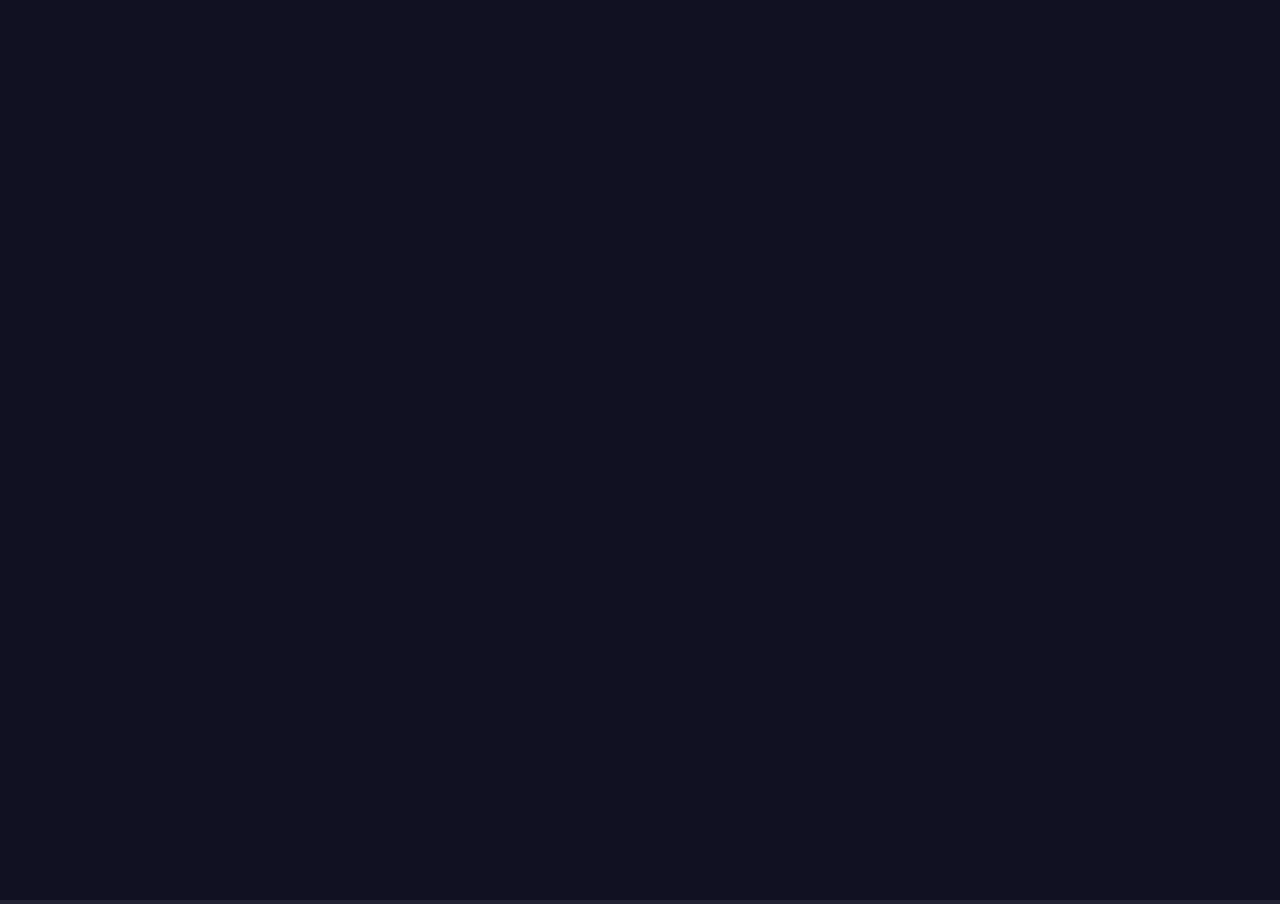
==== index.html @ d6336907 "first commit" ====
<!DOCTYPE html>
<html lang="en">
<head>
    <meta charset="UTF-8">
    <meta http-equiv="X-UA-Compatible" content="IE=edge">
    <link rel="stylesheet" href="style.css">
    <title>Space Flight Game</title>
    <link rel="shortcut icon" href="img/rocket.ico">
</head>
<body>
    <canvas id="flyGame"></canvas> 
    <script src="canvas.js"></script>
</body>
</html>
---- style.css ----
body{
    margin:0;
    background-color: #223;

}
#flyGame {
    background-color: #112;

}
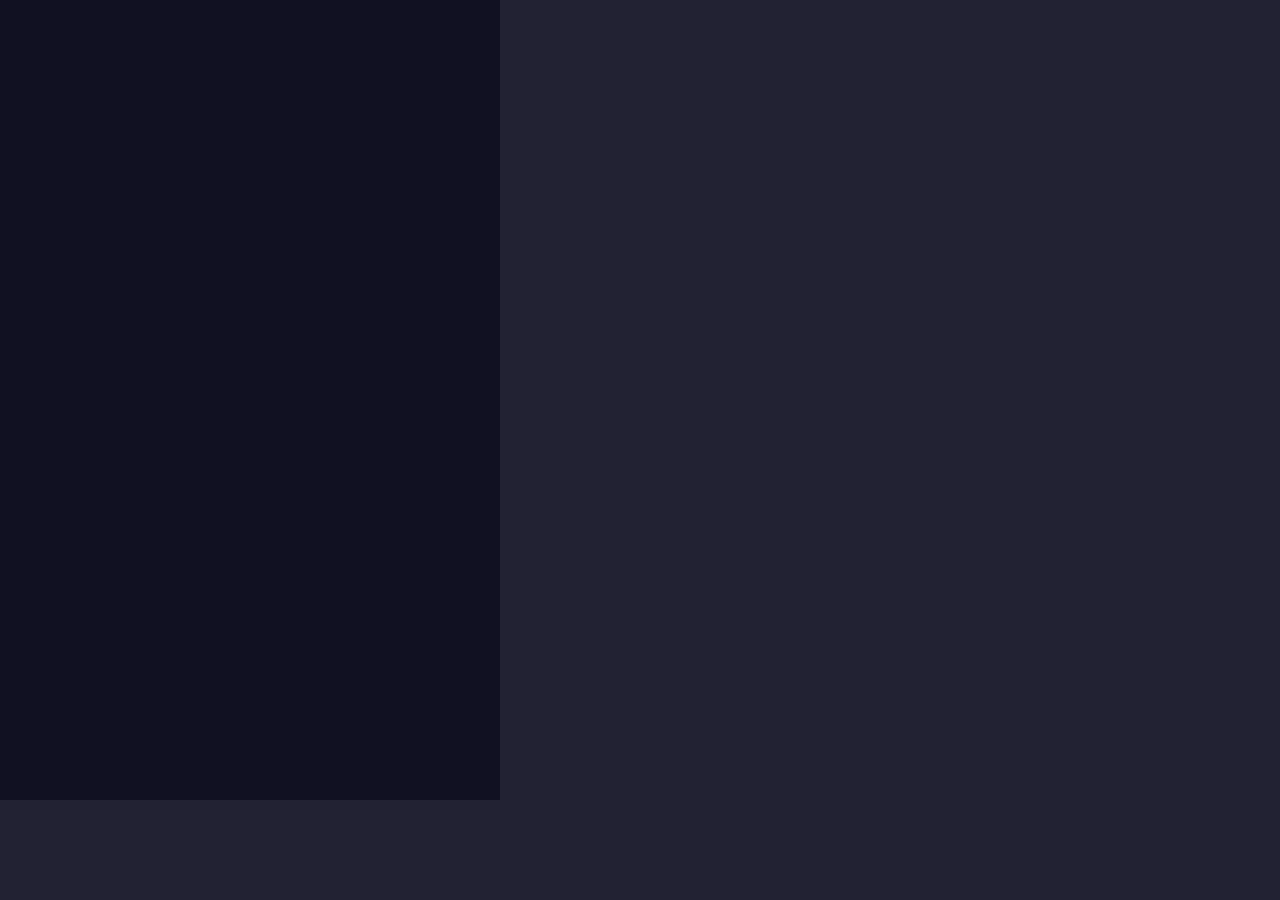
==== commit 3ee1bcec: "second commit" ====
--- a/index.html
+++ b/index.html
@@ -8,7 +8,14 @@
     <link rel="shortcut icon" href="img/rocket.ico">
 </head>
 <body>
-    <canvas id="flyGame"></canvas> 
-    <script src="canvas.js"></script>
+    <canvas id="flyGame" width="500px" height="800px"></canvas> 
+    <!-- <script src="canvas.js"></script> -->
+    <script src="src/lib/coords.js"></script>
+    <script src="src/components/missile/missile.js"></script>
+    <script src="src/components/rock/Rock.js"></script>
+    <script src="src/components/ship/Ship.js"></script>
+    <script src="src/components/space/Space.js"></script>
+    <script src="src/components/game/Game.js"></script>
+    <script src="app.js"></script>
 </body>
 </html>--- a/style.css
+++ b/style.css
@@ -1,4 +1,6 @@
-
+*{
+    box-sizing: border-box;
+}
 body{
     margin:0;
     background-color: #223;
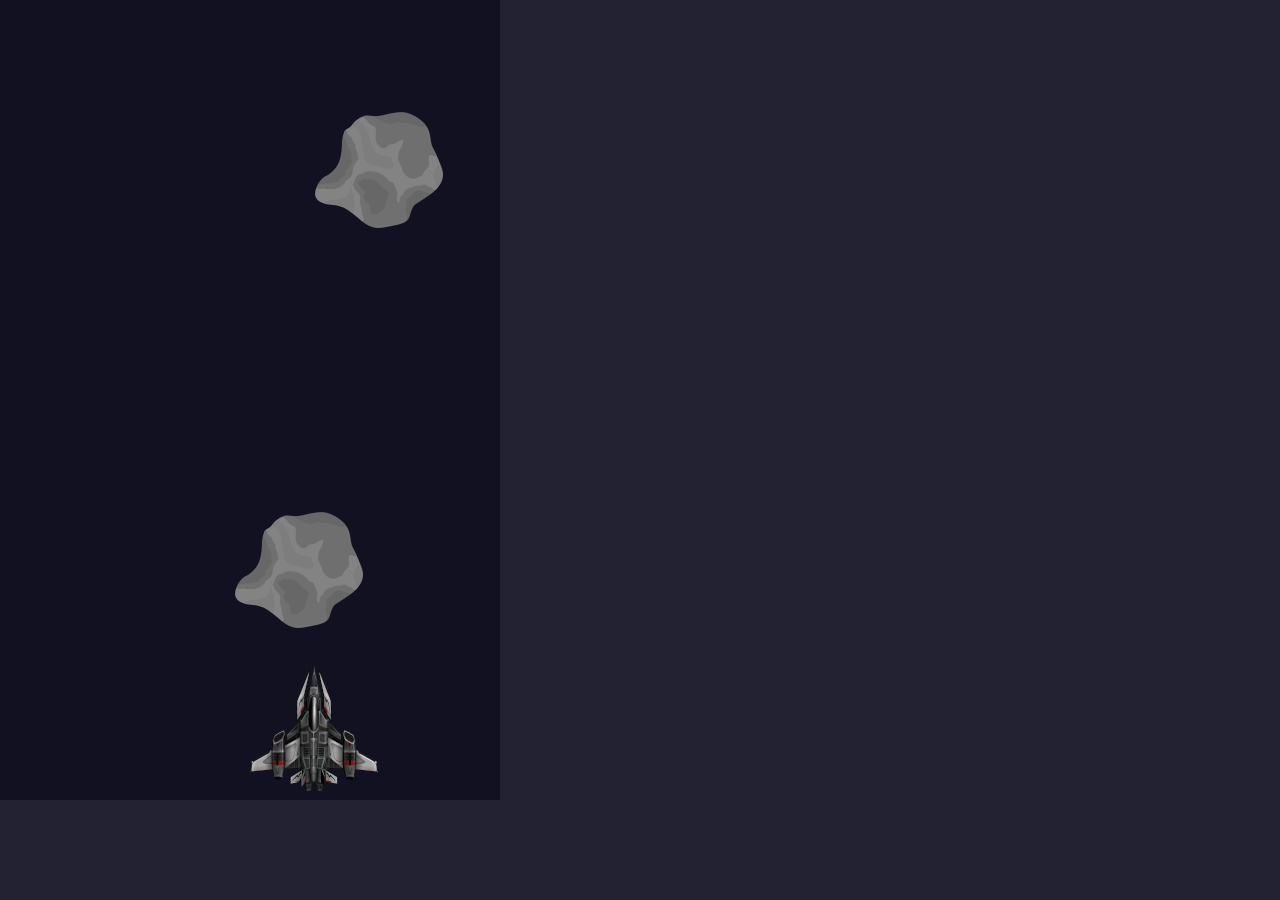
==== commit 138ed2b9: "third commit" ====
--- a/index.html
+++ b/index.html
@@ -10,6 +10,7 @@
 <body>
     <canvas id="flyGame" width="500px" height="800px"></canvas> 
     <!-- <script src="canvas.js"></script> -->
+    <script src="src/lib/canvas.js"></script>
     <script src="src/lib/coords.js"></script>
     <script src="src/components/missile/missile.js"></script>
     <script src="src/components/rock/Rock.js"></script>
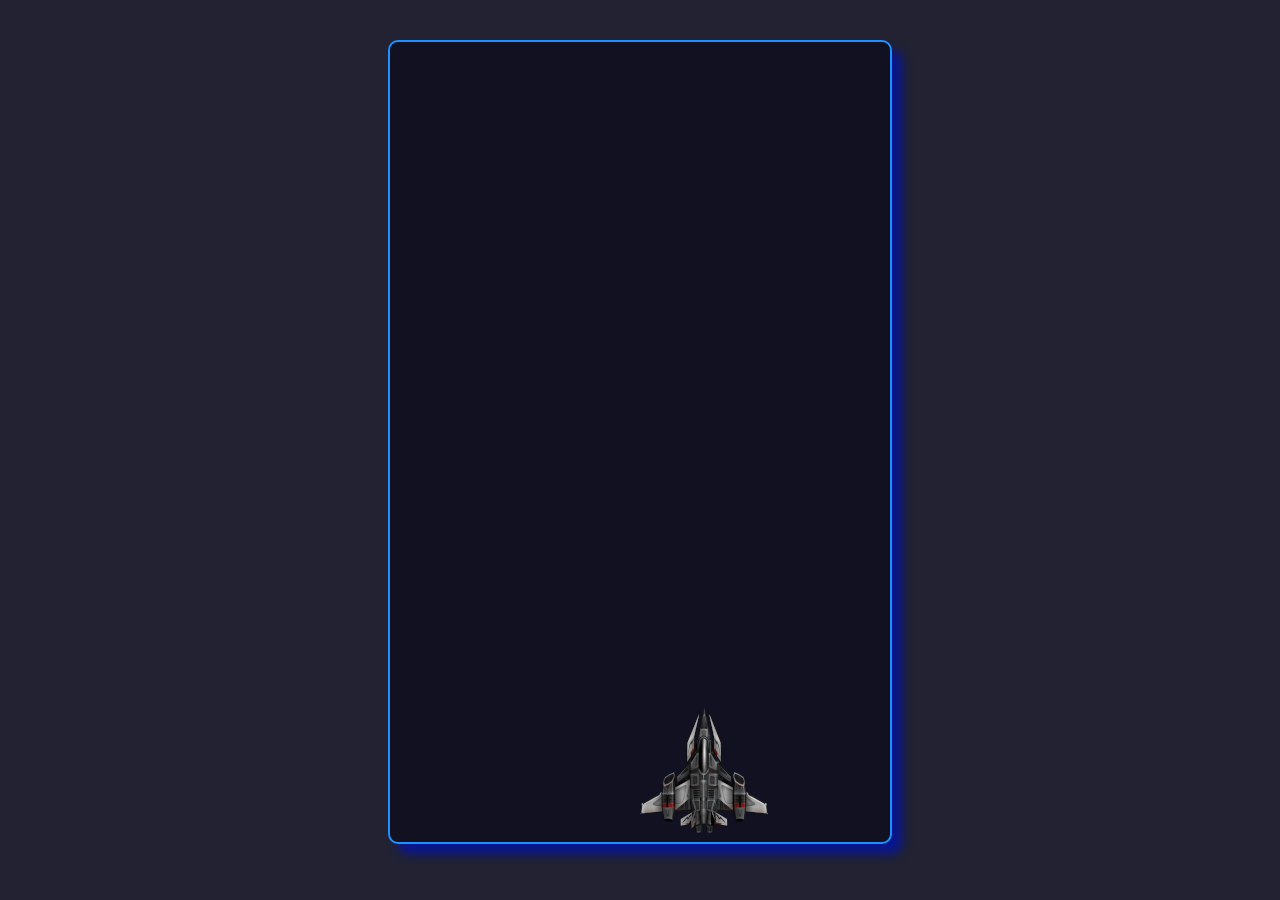
==== commit 1c915a12: "a little stylization" ====
--- a/index.html
+++ b/index.html
@@ -8,7 +8,9 @@
     <link rel="shortcut icon" href="img/rocket.ico">
 </head>
 <body>
-    <canvas id="flyGame" width="500px" height="800px"></canvas> 
+    <div id="container">
+        <canvas id="flyGame" width="500px" height="800px"></canvas> 
+    </div>
     <!-- <script src="canvas.js"></script> -->
     <script src="src/lib/canvas.js"></script>
     <script src="src/lib/coords.js"></script>
--- a/style.css
+++ b/style.css
@@ -2,11 +2,21 @@
     box-sizing: border-box;
 }
 body{
-    margin:0;
+
     background-color: #223;
+}
 
+#container {
+    display: flex;
+    justify-content: center;
+    padding-top: 2em;
 }
+
 #flyGame {
+    align-items: center;
+    border: 2px solid dodgerblue;
+    border-radius: 10px;
     background-color: #112;
+    box-shadow: 10px 10px 10px rgb(9, 23, 143);
 
 }